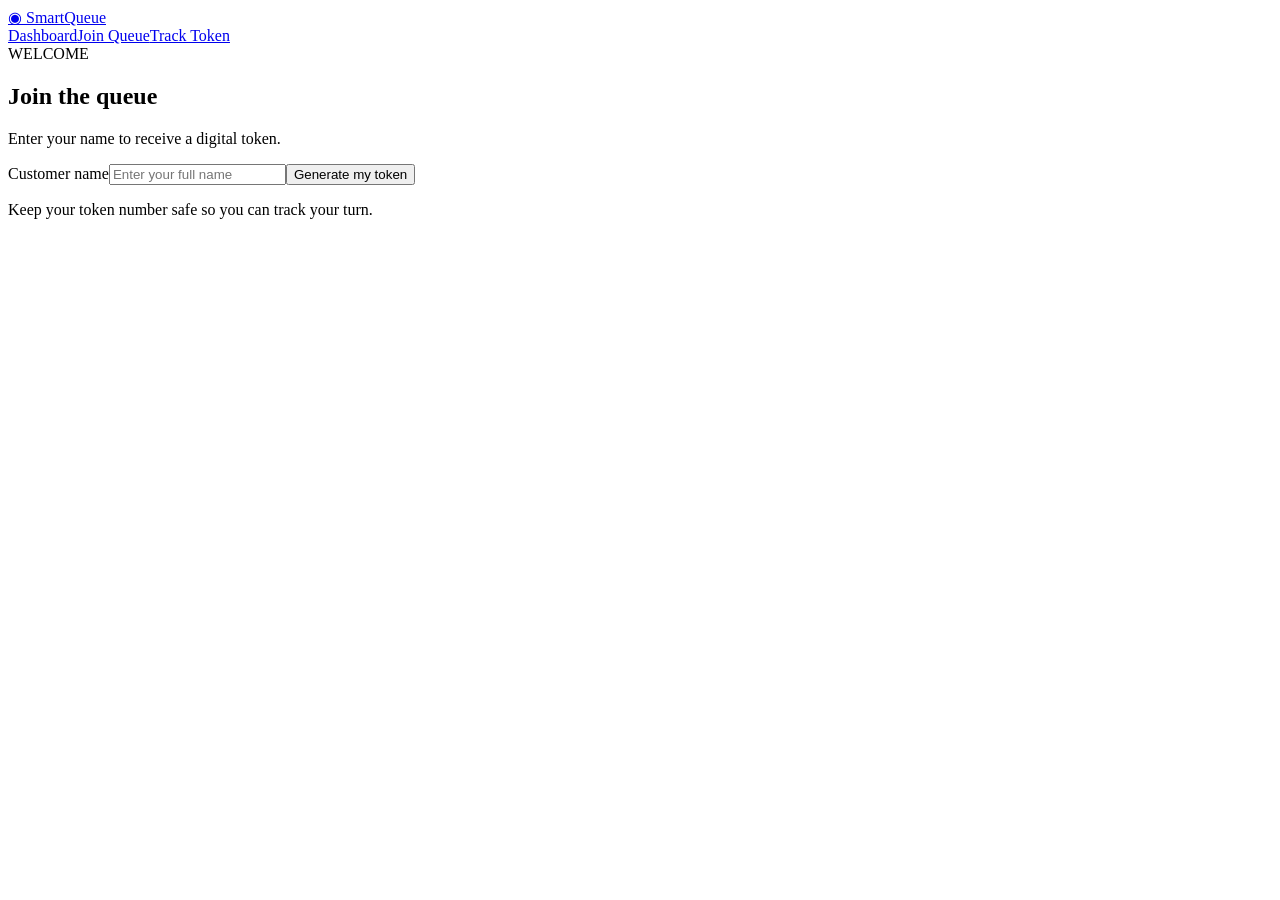
==== src/main/resources/static/join.html @ 47aa0369 "added index.html" ====
<!DOCTYPE html><html lang="en" xmlns:th="http://www.thymeleaf.org"><head><meta charset="UTF-8"><meta name="viewport" content="width=device-width, initial-scale=1"><title>Join Queue | SmartQueue</title><link rel="stylesheet" th:href="@{/css/style.css}"></head><body><nav><a class="brand" href="/static">◉ SmartQueue</a><div><a href="/static">Dashboard</a><a class="active" href="/join">Join Queue</a><a href="/track">Track Token</a></div></nav><main class="narrow"><section class="hero compact"><div><span class="eyebrow">WELCOME</span><h1>Join the queue</h1><p>Enter your name to receive a digital token.</p></div></section><section class="panel form-panel"><form id="joinForm"><label for="customerName">Customer name</label><input id="customerName" name="customerName" maxlength="60" minlength="2" placeholder="Enter your full name" required><button class="btn primary full" type="submit">Generate my token</button></form><div id="result" class="result hidden"></div><p class="muted">Keep your token number safe so you can track your turn.</p></section></main><div id="toast" class="toast"></div><script th:src="@{/js/app.js}"></script></body></html>
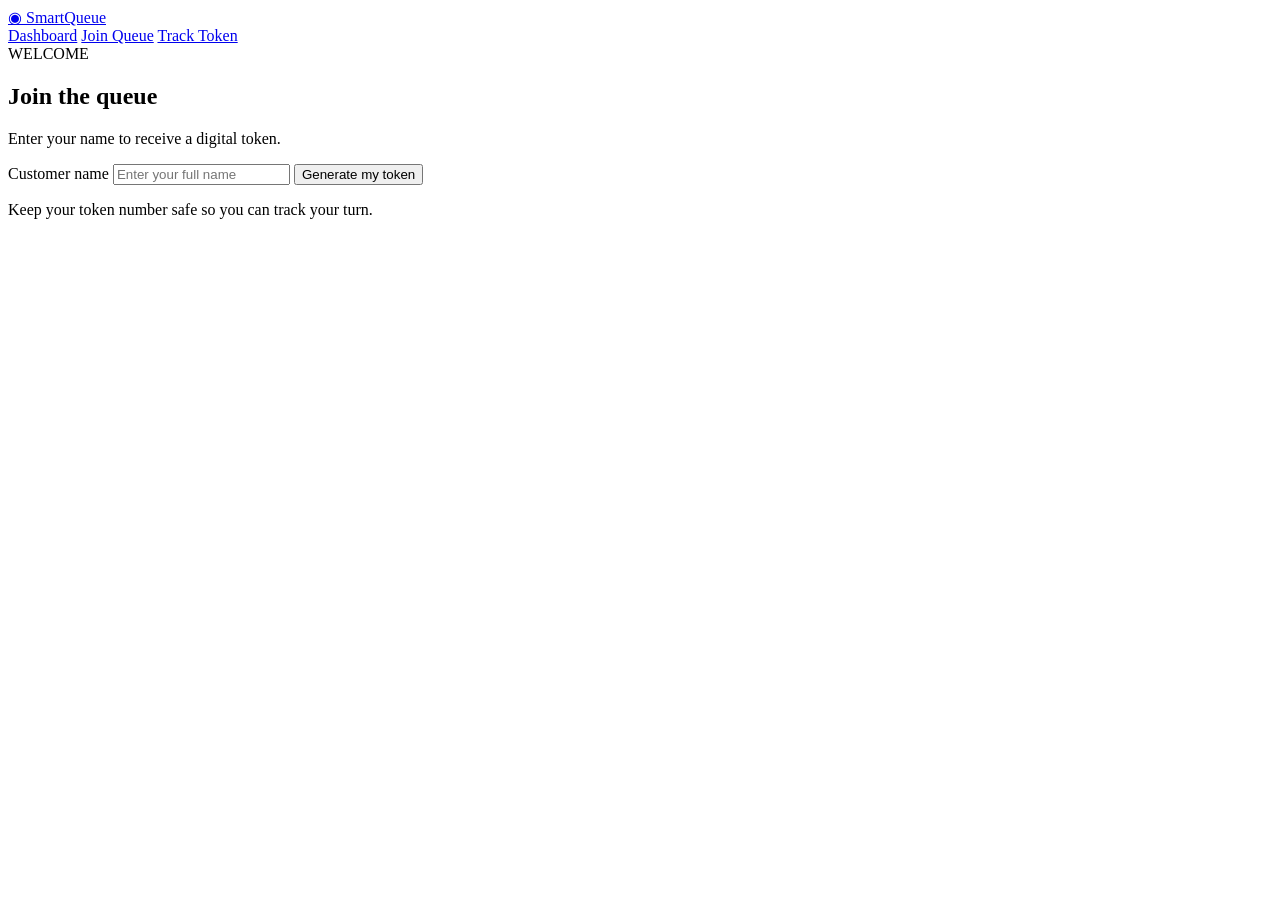
==== commit ed4491ed: "updated redirect links in join" ====
--- a/src/main/resources/static/join.html
+++ b/src/main/resources/static/join.html
@@ -1 +1,66 @@
-<!DOCTYPE html><html lang="en" xmlns:th="http://www.thymeleaf.org"><head><meta charset="UTF-8"><meta name="viewport" content="width=device-width, initial-scale=1"><title>Join Queue | SmartQueue</title><link rel="stylesheet" th:href="@{/css/style.css}"></head><body><nav><a class="brand" href="/static">◉ SmartQueue</a><div><a href="/static">Dashboard</a><a class="active" href="/join">Join Queue</a><a href="/track">Track Token</a></div></nav><main class="narrow"><section class="hero compact"><div><span class="eyebrow">WELCOME</span><h1>Join the queue</h1><p>Enter your name to receive a digital token.</p></div></section><section class="panel form-panel"><form id="joinForm"><label for="customerName">Customer name</label><input id="customerName" name="customerName" maxlength="60" minlength="2" placeholder="Enter your full name" required><button class="btn primary full" type="submit">Generate my token</button></form><div id="result" class="result hidden"></div><p class="muted">Keep your token number safe so you can track your turn.</p></section></main><div id="toast" class="toast"></div><script th:src="@{/js/app.js}"></script></body></html>+
+<!DOCTYPE html>
+<html lang="en">
+<head>
+    <meta charset="UTF-8">
+    <meta name="viewport" content="width=device-width, initial-scale=1">
+    <title>Join Queue | SmartQueue</title>
+
+    <link rel="stylesheet" href="/css/style.css">
+</head>
+<body>
+
+<nav>
+    <a class="brand" href="/index.html">◉ SmartQueue</a>
+    <div>
+        <a href="/dashboard.html">Dashboard</a>
+        <a class="active" href="/join.html">Join Queue</a>
+        <a href="/track.html">Track Token</a>
+    </div>
+</nav>
+
+<main class="narrow">
+
+    <section class="hero compact">
+        <div>
+            <span class="eyebrow">WELCOME</span>
+            <h1>Join the queue</h1>
+            <p>Enter your name to receive a digital token.</p>
+        </div>
+    </section>
+
+    <section class="panel form-panel">
+
+        <form id="joinForm">
+            <label for="customerName">Customer name</label>
+
+            <input
+                id="customerName"
+                name="customerName"
+                maxlength="60"
+                minlength="2"
+                placeholder="Enter your full name"
+                required
+            >
+
+            <button class="btn primary full" type="submit">
+                Generate my token
+            </button>
+        </form>
+
+        <div id="result" class="result hidden"></div>
+
+        <p class="muted">
+            Keep your token number safe so you can track your turn.
+        </p>
+
+    </section>
+
+</main>
+
+<div id="toast" class="toast"></div>
+
+<script src="/js/app.js"></script>
+
+</body>
+</html>
